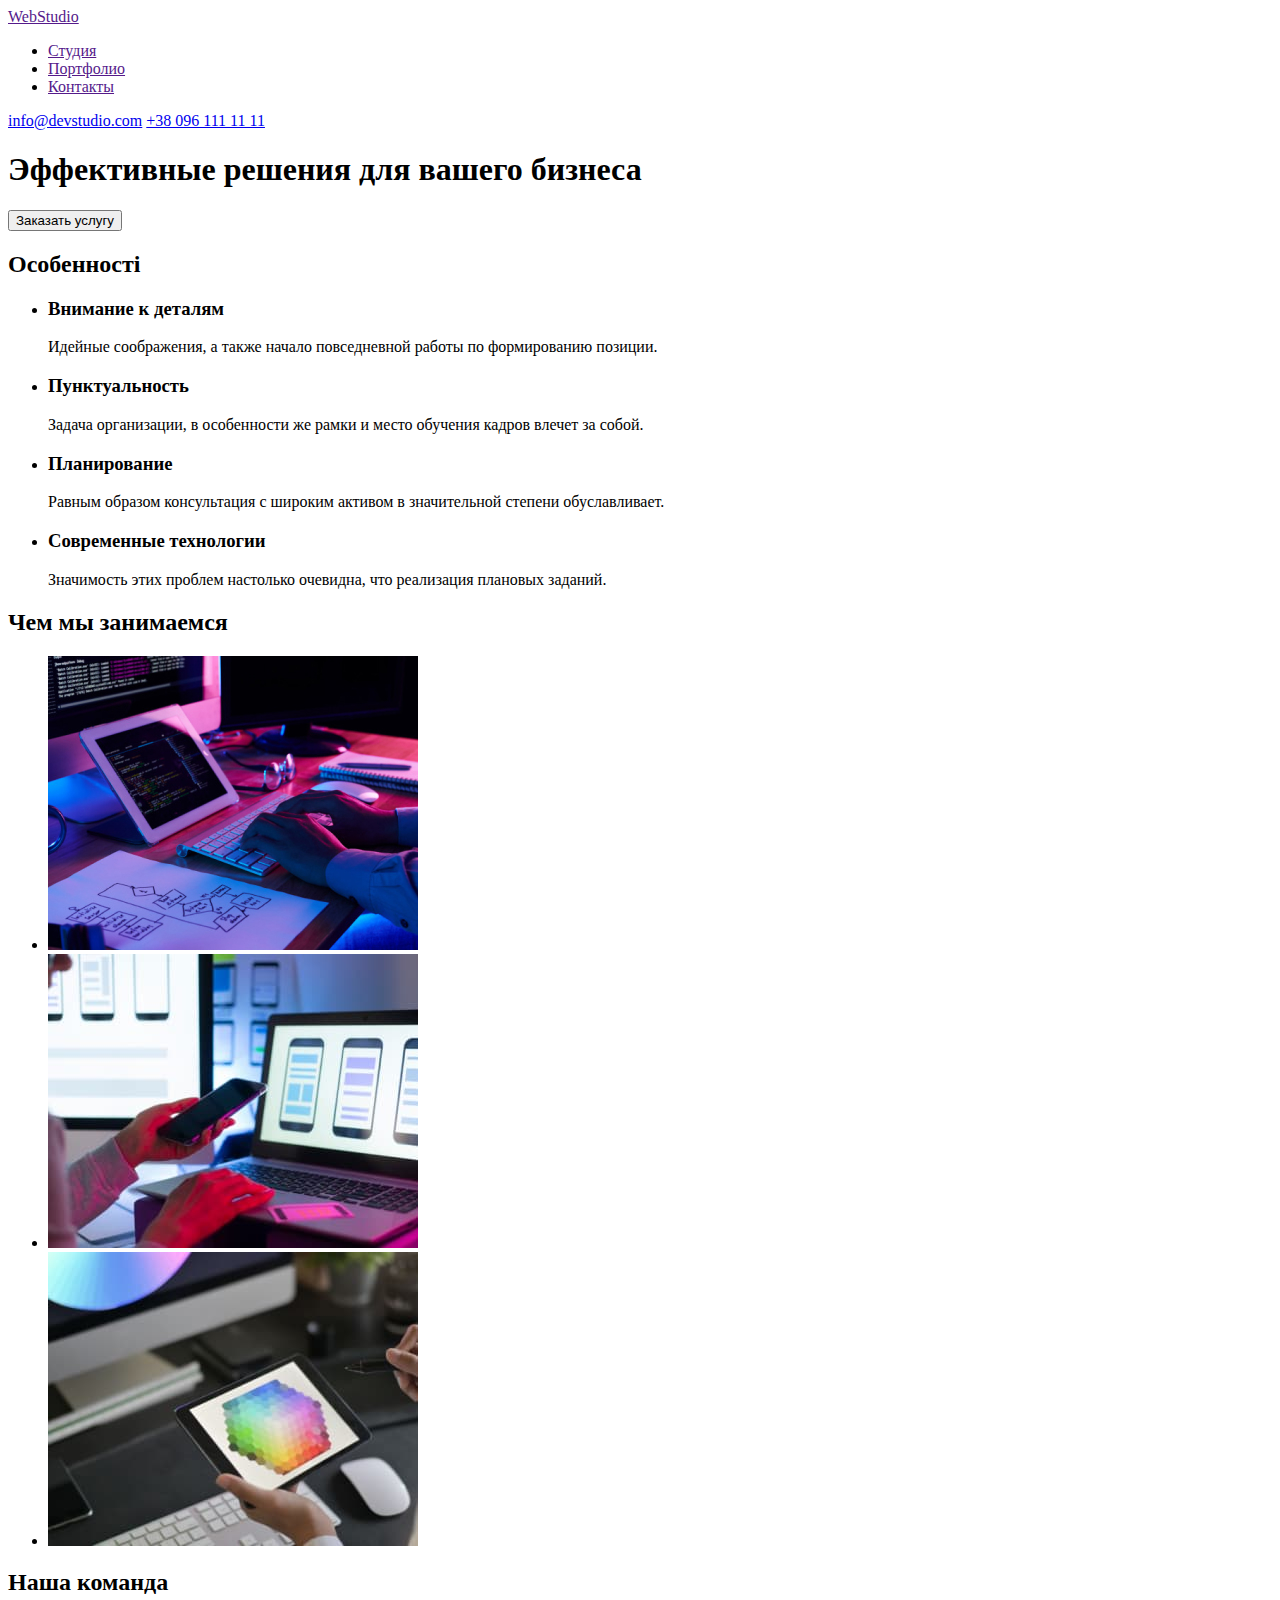
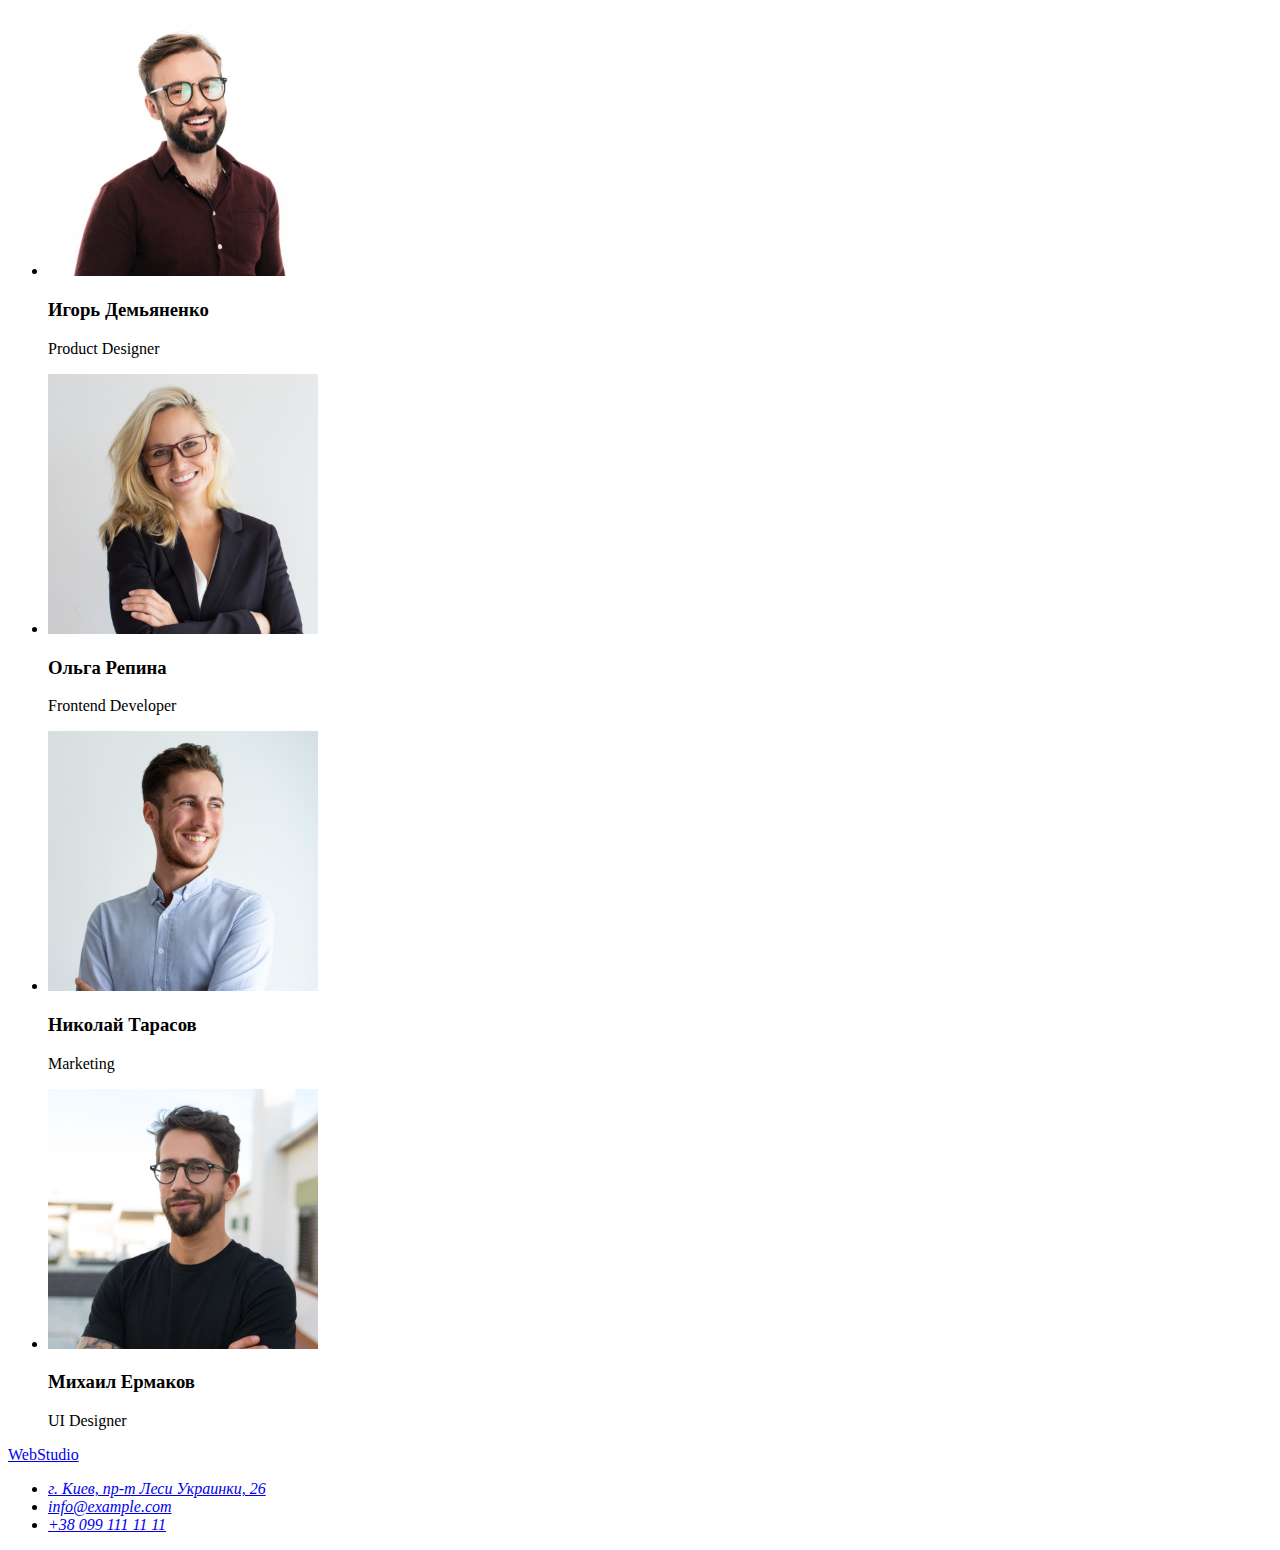
==== index.html @ e9f3e9e2 "add home work 1" ====
<!DOCTYPE html>
<html lang="ru">
<head>
    <meta charset="UTF-8">
    <meta http-equiv="X-UA-Compatible" content="IE=edge">
    <meta name="viewport" content="width=device-width, initial-scale=1.0">
    <title lang="en">WebStudio</title>
</head>
<body>
    <header>
        <a href="" lang="en">WebStudio</a>
        <nav>
            <ul>
                <li><a href="">Студия</a></li>
                <li><a href="">Портфолио</a></li>
                <li><a href="">Контакты</a></li>
            </ul>
        </nav>

        <a href="mailto:info@devstudio.com">info@devstudio.com</a>
        <a href="tel:+380961111111">+38 096 111 11 11</a>
        
        
    </header>
    <main>
        <div>
            <section>
                <h1>Эффективные решения для вашего бизнеса</h1>
                <button type="button">Заказать услугу</button>
            </section>
        </div>
        <section>
            <h2>Особенності</h2>
            <ul>
                <li>
                    <h3>Внимание к деталям</h3>
                    <p>Идейные соображения, а также начало повседневной работы по формированию позиции.</p>
                </li>
                <li>
                    <h3>Пунктуальность</h3>
                    <p>Задача организации, в особенности же рамки и место обучения кадров влечет за собой.</p>
                </li>
                <li>
                    <h3>Планирование</h3>
                    <p>Равным образом консультация с широким активом в значительной степени обуславливает.</p>
                </li>
                <li>
                    <h3>Современные технологии</h3>
                    <p>Значимость этих проблем настолько очевидна, что реализация плановых заданий.</p>
                </li>
            </ul>
        </section>
        <section>
            <h2>Чем мы занимаемся</h2>
            <ul>
                <li>
                    <img src="./images/Розробкасайтів.jpg" alt="людина пише код" width="370">
                </li>
                <li>
                    <img src="./images/розробкадодатків.jpg" alt="людина оформляє екран телефона" width="370">
                </li>
                <li>
                    <img src="./images/дизайн.jpg" alt="людина вибирає колір" width="370">
                </li>
            </ul>
        </section>
        <section>
            <h2>Наша команда</h2>
            <ul>
                <li>
                        <img src="./images/ИгорьДемьяненко.jpg" alt="Игорь Демьяненко" width="270">
                        <h3>Игорь Демьяненко</h3>
                        <p lang="en">Product Designer</p>
                </li>
                <li>
                        <img src="./images/ОльгаРепина.jpg" alt="Ольга Репина" width="270">
                        <h3>Ольга Репина</h3>
                        <p lang="en">Frontend Developer</p>
                </li>
                <li>
                        <img src="./images/НиколайТарасов.jpg" alt="Николай Тарасов" width="270">
                        <h3>Николай Тарасов</h3>
                        <p lang="en">Marketing</p>
                </li>
                <li>
                        <img src="./images/МихаилЕрмаков.jpg" alt="Михаил Ермаков" width="270">
                        <h3>Михаил Ермаков</h3>
                        <p lang="en">UI Designer</p>
                </li>
            </ul>
        </section>
    </main>
    <footer>
        <a href="/" lang="en">WebStudio</a>
        <address>
            <ul>
                <li><a href="https://goo.gl/maps/8SdpcCLqTFzbJ95t7" target="_blank" rel="nonoopener noreferrer">г. Киев, пр-т Леси Украинки, 26</a></li>
                <li><a href="mailto:info@example.com">info@example.com</a></li>
                <li><a href="tel:+380991111111">+38 099 111 11 11</a></li>
            </ul>          
        </address>
    </footer>
</body>
</html>
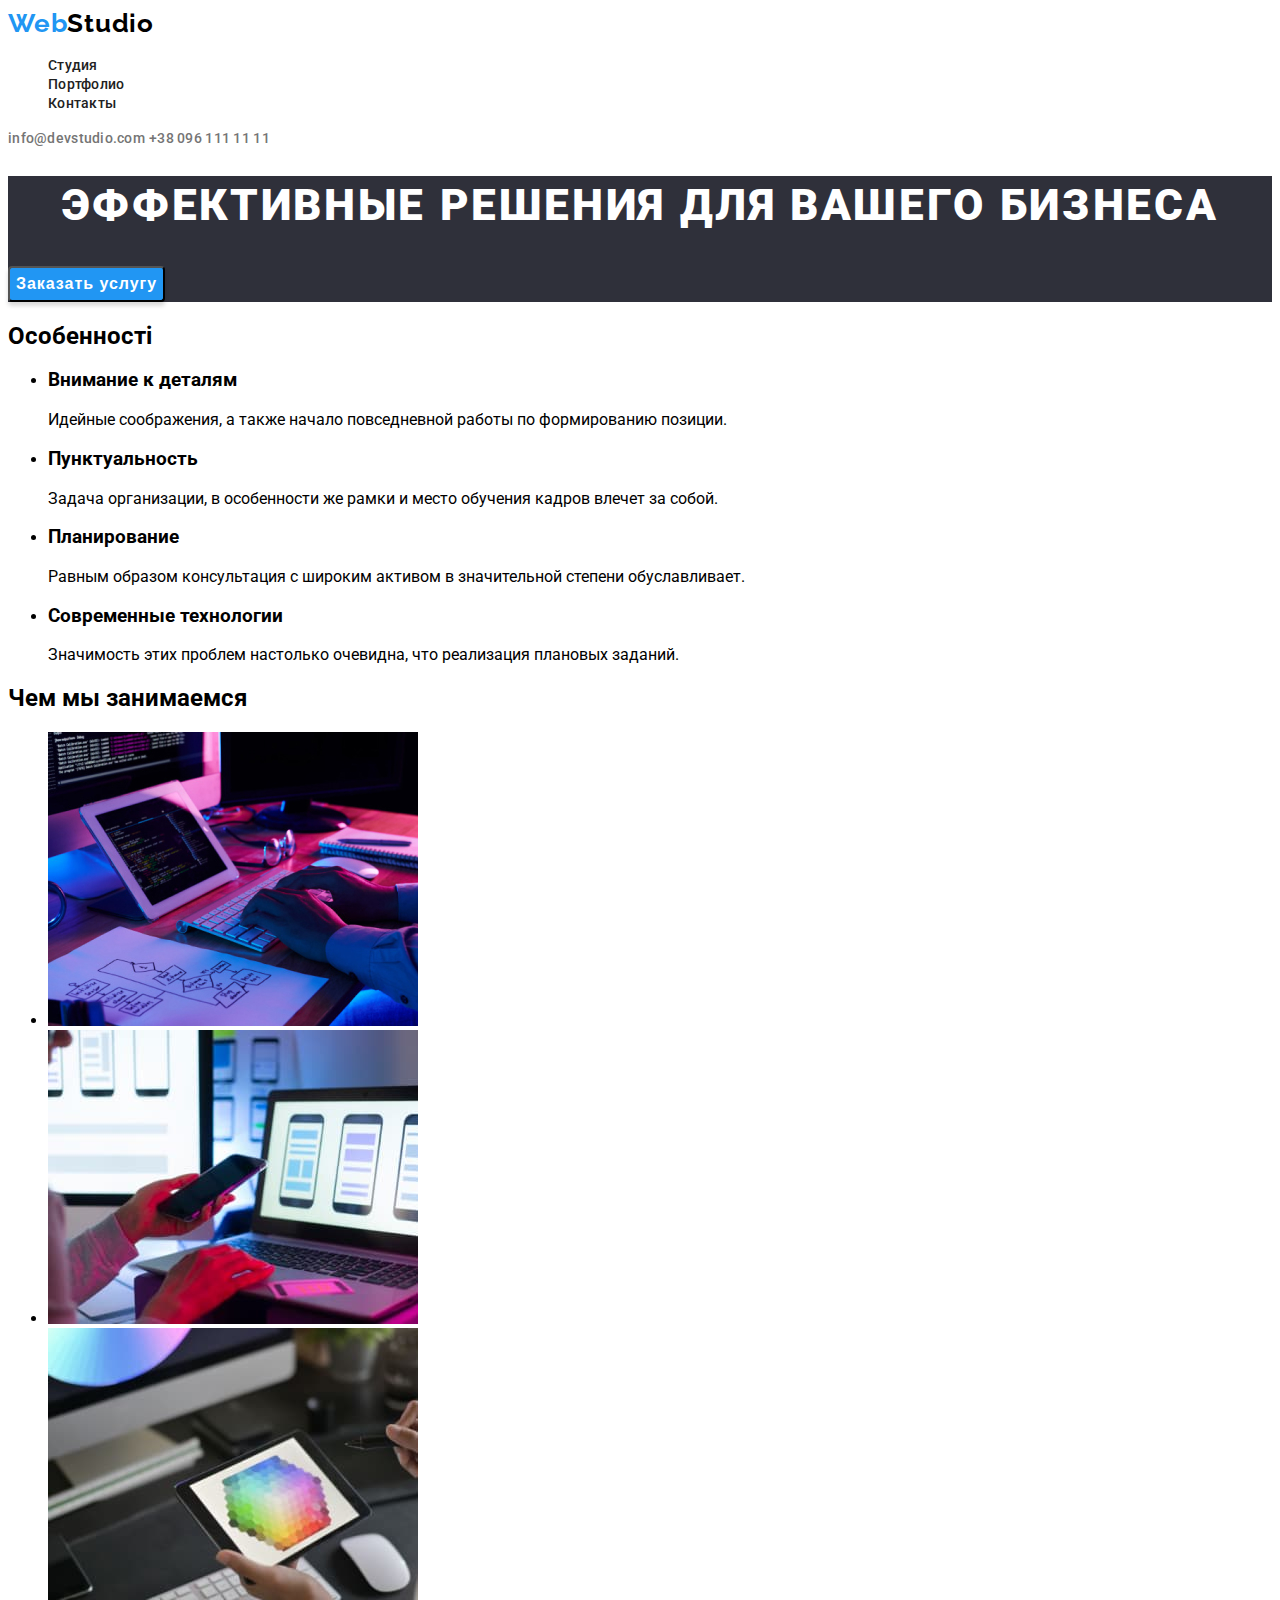
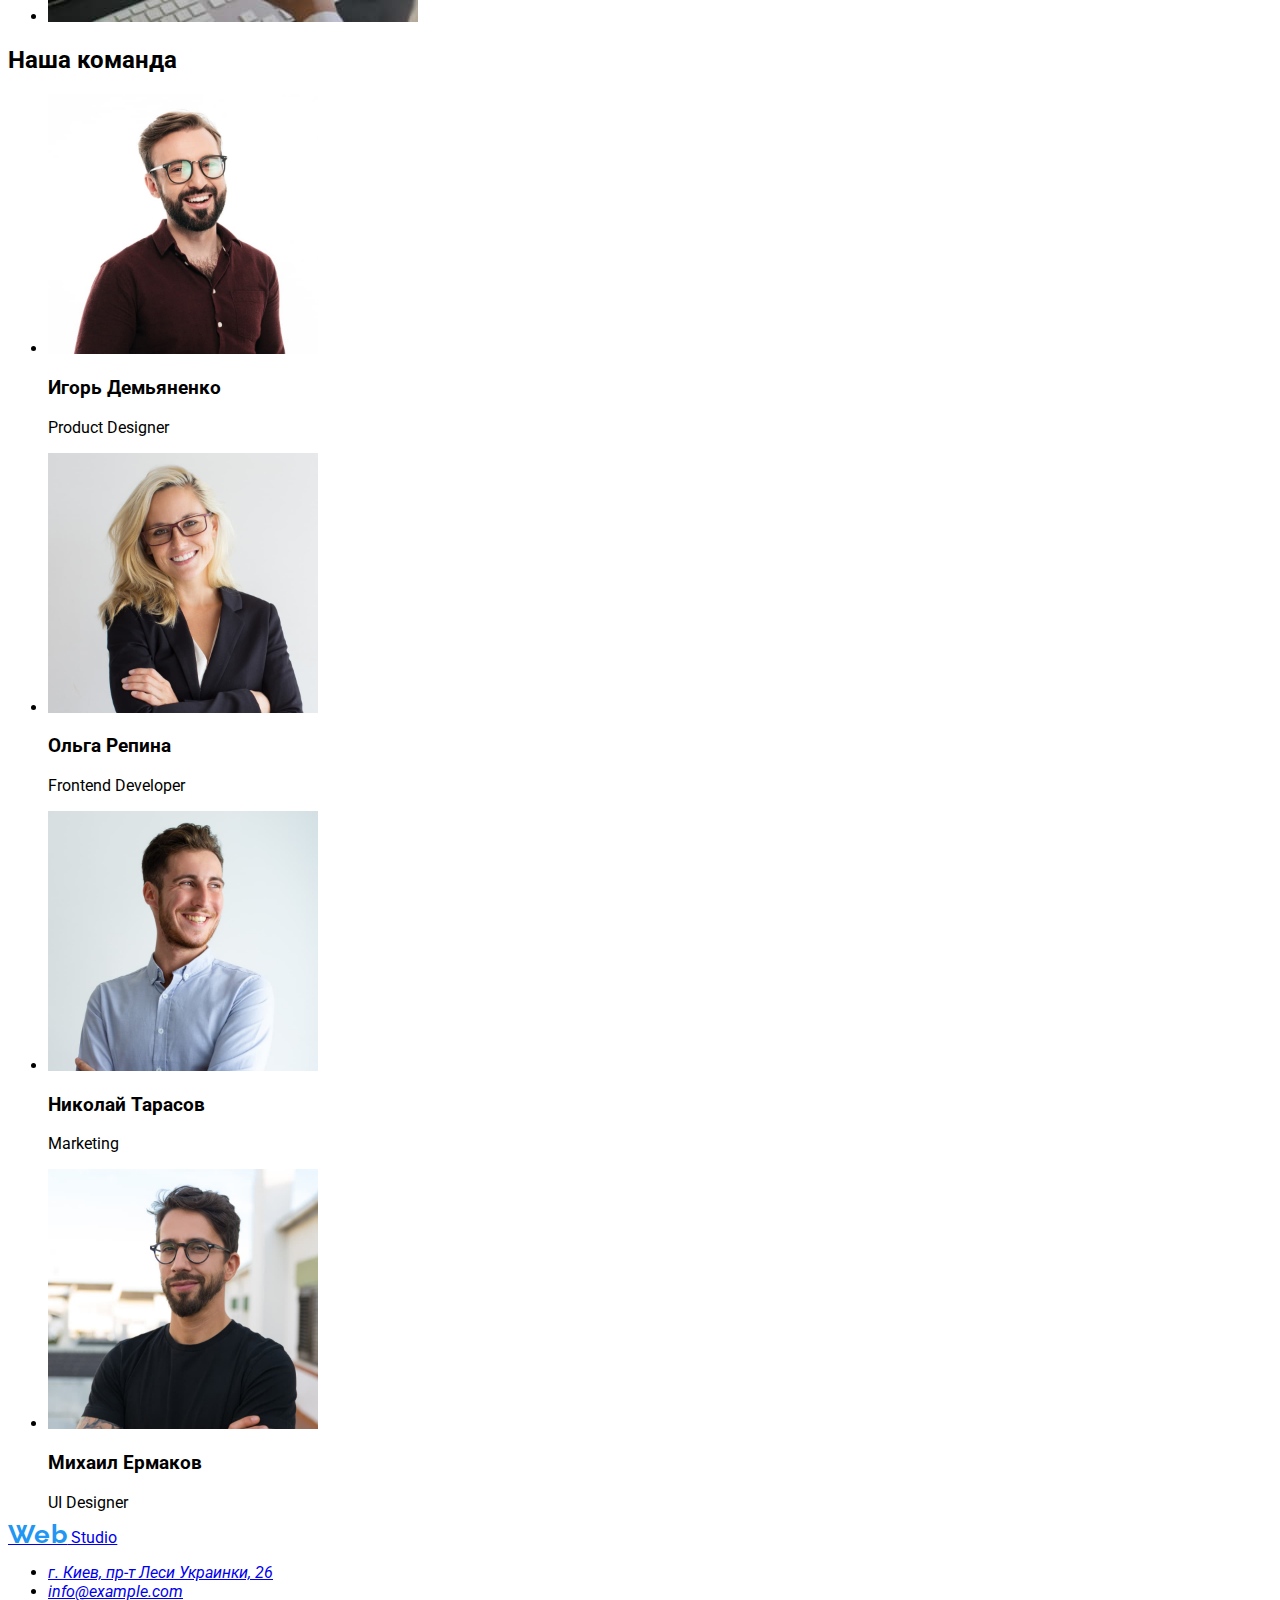
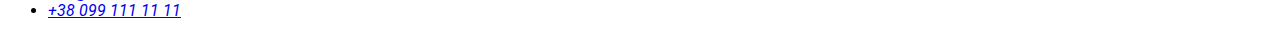
==== commit 31edbebe: "add neme class" ====
--- a/index.html
+++ b/index.html
@@ -5,100 +5,121 @@
     <meta http-equiv="X-UA-Compatible" content="IE=edge">
     <meta name="viewport" content="width=device-width, initial-scale=1.0">
     <title lang="en">WebStudio</title>
+    <link rel="preconnect" href="https://fonts.googleapis.com">
+    <link rel="preconnect" href="https://fonts.gstatic.com" crossorigin>
+    <link href="https://fonts.googleapis.com/css2?family=Raleway:wght@700&family=Roboto:wght@400;500;700;900&display=swap"
+        rel="stylesheet">
+       <link rel="stylesheet" href="./css/styles.css">
 </head>
-<body>
-    <header>
-        <a href="" lang="en">WebStudio</a>
-        <nav>
-            <ul>
-                <li><a href="">Студия</a></li>
-                <li><a href="">Портфолио</a></li>
-                <li><a href="">Контакты</a></li>
+<body >
+    <header class="header">
+        <a class="header-logo link" href="" lang="en" ><span class="logo-akcent">Web</span>Studio</a>
+        <nav class="header-navigaton">
+            <ul class="list header-list">
+                <li class="header-item">
+                    <a href="" class="header-link link">Студия</a>
+                </li>
+                <li class="header-item">
+                    <a href="" class="header-link link">Портфолио</a>
+                </li>
+                <li class="header-item">
+                    <a href="" class="header-link link">Контакты</a>
+                </li>
             </ul>
         </nav>
 
-        <a href="mailto:info@devstudio.com">info@devstudio.com</a>
-        <a href="tel:+380961111111">+38 096 111 11 11</a>
-        
+        <a class="header-mail link" href="mailto:info@devstudio.com" >info@devstudio.com</a>
+        <a class="header-tel link" href="tel:+380961111111" >+38 096 111 11 11</a>
         
     </header>
     <main>
+        <!-- hero -->
         <div>
-            <section>
-                <h1>Эффективные решения для вашего бизнеса</h1>
-                <button type="button">Заказать услугу</button>
+            <section class="hero">
+                <h1 class="hero-title">Эффективные решения для вашего бизнеса</h1>
+                <button type="button" class="hero-button">Заказать услугу</button>
             </section>
         </div>
-        <section>
-            <h2>Особенності</h2>
-            <ul>
-                <li>
-                    <h3>Внимание к деталям</h3>
-                    <p>Идейные соображения, а также начало повседневной работы по формированию позиции.</p>
+        <!-- Особенності -->
+        <section class="features">
+            <h2 class="features-title ">Особенності</h2>
+            <ul class="features-list">
+                <li class="features-item">
+                    <h3 class="features-title">Внимание к деталям</h3>
+                    <p class="features-text">Идейные соображения, а также начало повседневной работы по формированию позиции.</p>
                 </li>
-                <li>
-                    <h3>Пунктуальность</h3>
-                    <p>Задача организации, в особенности же рамки и место обучения кадров влечет за собой.</p>
+                <li class="features-item">
+                    <h3 class="features-title">Пунктуальность</h3>
+                    <p class="features-text">Задача организации, в особенности же рамки и место обучения кадров влечет за собой.</p>
                 </li>
-                <li>
-                    <h3>Планирование</h3>
-                    <p>Равным образом консультация с широким активом в значительной степени обуславливает.</p>
+                <li class="features-item">
+                    <h3 class="features-title">Планирование</h3>
+                    <p class="features-text">Равным образом консультация с широким активом в значительной степени обуславливает.</p>
                 </li>
-                <li>
-                    <h3>Современные технологии</h3>
-                    <p>Значимость этих проблем настолько очевидна, что реализация плановых заданий.</p>
+                <li class="features-item">
+                    <h3 class="features-title">Современные технологии</h3>
+                    <p class="features-text">Значимость этих проблем настолько очевидна, что реализация плановых заданий.</p>
                 </li>
             </ul>
         </section>
-        <section>
-            <h2>Чем мы занимаемся</h2>
-            <ul>
-                <li>
-                    <img src="./images/Розробкасайтів.jpg" alt="людина пише код" width="370">
+        <!-- Чем мы занимаемся -->
+        <section class="about">
+            <h2 class="about-title">Чем мы занимаемся</h2>
+            <ul class="about-list">
+                <li class="about-item">
+                    <img src="./images/site-development.jpg" alt="людина пише код" width="370">
                 </li>
-                <li>
-                    <img src="./images/розробкадодатків.jpg" alt="людина оформляє екран телефона" width="370">
+                <li class="about-item">
+                    <img src="./images/application-development.jpg" alt="людина оформляє екран телефона" width="370">
                 </li>
-                <li>
-                    <img src="./images/дизайн.jpg" alt="людина вибирає колір" width="370">
+                <li class="about-item">
+                    <img src="./images/design.jpg" alt="людина вибирає колір" width="370">
                 </li>
             </ul>
         </section>
-        <section>
-            <h2>Наша команда</h2>
-            <ul>
-                <li>
-                        <img src="./images/ИгорьДемьяненко.jpg" alt="Игорь Демьяненко" width="270">
-                        <h3>Игорь Демьяненко</h3>
-                        <p lang="en">Product Designer</p>
+        <!-- Наша команда -->
+        <section class="team">
+            <h2 class="team-title">Наша команда</h2>
+            <ul class="team-list">
+                <li class="team-item">
+                        <img src="./images/igor-demyanenko.jpg" alt="Игорь Демьяненко" width="270">
+                        <h3 class="team-title-person">Игорь Демьяненко</h3>
+                        <p class="team-text" lang="en">Product Designer</p>
                 </li>
-                <li>
-                        <img src="./images/ОльгаРепина.jpg" alt="Ольга Репина" width="270">
-                        <h3>Ольга Репина</h3>
-                        <p lang="en">Frontend Developer</p>
+                <li class="team-item">
+                        <img src="./images/olga-repyna.jpg" alt="Ольга Репина" width="270">
+                        <h3 class="team-title-person">Ольга Репина</h3>
+                        <p class="team-text" lang="en">Frontend Developer</p>
                 </li>
-                <li>
-                        <img src="./images/НиколайТарасов.jpg" alt="Николай Тарасов" width="270">
-                        <h3>Николай Тарасов</h3>
-                        <p lang="en">Marketing</p>
+                <li class="team-item">
+                        <img src="./images/nikolay-tarasov.jpg" alt="Николай Тарасов" width="270">
+                        <h3 class="team-title-person">Николай Тарасов</h3>
+                        <p class="team-text" lang="en">Marketing</p>
                 </li>
-                <li>
-                        <img src="./images/МихаилЕрмаков.jpg" alt="Михаил Ермаков" width="270">
-                        <h3>Михаил Ермаков</h3>
-                        <p lang="en">UI Designer</p>
+                <li class="team-item">
+                        <img src="./images/mihail-ermakov.jpg" alt="Михаил Ермаков" width="270">
+                        <h3 class="team-title-person">Михаил Ермаков</h3>
+                        <p class="team-text" lang="en">UI Designer</p>
                 </li>
             </ul>
         </section>
     </main>
-    <footer>
-        <a href="/" lang="en">WebStudio</a>
-        <address>
-            <ul>
-                <li><a href="https://goo.gl/maps/8SdpcCLqTFzbJ95t7" target="_blank" rel="nonoopener noreferrer">г. Киев, пр-т Леси Украинки, 26</a></li>
-                <li><a href="mailto:info@example.com">info@example.com</a></li>
-                <li><a href="tel:+380991111111">+38 099 111 11 11</a></li>
+
+
+    <footer class="footer">
+        <a class="footer-logo" href="/" lang="en"> <span class="logo-akcent">Web</span> Studio</a>
+        <address class="footer-address" >
+            <ul class="footer-list">
+                <li class="footer-item">
+                    <a class="footer-link-home"  href="https://goo.gl/maps/8SdpcCLqTFzbJ95t7" target="_blank" rel="nonoopener noreferrer">г. Киев, пр-т Леси Украинки, 26</a></li>
+                <li class="footer-item">
+                    <a class="footer-mail" href="mailto:info@example.com">info@example.com</a></li>
+                <li class="footer-item">
+                    <a class="footer-tel" href="tel:+380991111111">+38 099 111 11 11</a></li>
             </ul>          
         </address>
     </footer>
+
+    
 </body>
 </html>--- a/css/styles.css
+++ b/css/styles.css
@@ -0,0 +1,104 @@
+/* скритий заголовок */
+
+:root {
+  --main-title-color: #212121;
+  --second-title-color: #ffffff;
+  --main-text-color: #757575;
+  --second-text-color: rgba(255, 255, 255, 0.6);
+  --third-text-color: #ffffff;
+  --first-button-color: #ffffff;
+  --second-button-color: #212121;
+  --header-first-text-color: #212121;
+  --header-second-text-color: #757575;
+  --accent-color: #2196f3;
+  --second-header-logo-color: #000000;
+  --second-footer-logo-color: #ffffff;
+  --hero-background-color: #2f303a;
+  --footer-background-color: #2f303a;
+}
+
+.list {
+  list-style: none;
+}
+.link {
+  text-decoration: none;
+}
+body {
+  font-family: 'roboto', sans-serif;
+}
+
+/* -------------HEADER--------------------------------------------- */
+.header-logo {
+  font-family: Raleway;
+  font-style: normal;
+  font-weight: 700;
+  font-size: 26px;
+  line-height: 1.19;
+  letter-spacing: 0.03em;
+  color: var(--second-header-logo-color);
+}
+.logo-akcent {
+  font-family: Raleway;
+  font-style: normal;
+  font-weight: 700;
+  font-size: 26px;
+  line-height: 1.19px;
+  letter-spacing: 0.03em;
+  color: var(--accent-color);
+}
+.header-link {
+  font-weight: 500;
+  font-size: 14px;
+  line-height: 1.14;
+  letter-spacing: 0.02em;
+  color: var(--header-first-text-color);
+}
+.header-link:hover,
+.header-link:focus {
+  color: var(--accent-color);
+}
+.header-mail,
+.header-tel {
+  font-weight: 500;
+  font-size: 14px;
+  line-height: 1.14;
+  letter-spacing: 0.02em;
+  color: var(--header-second-text-color);
+}
+.header-mail:hover,
+.header-tel:hover,
+.header-mail:focus,
+.header-tel:focus {
+  color: var(--accent-color);
+}
+
+/* -------------MAIN--------------------------------------------- */
+/* -------------HERO--------------------------------------------- */
+.hero {
+  background-color: var(--hero-background-color);
+}
+.hero-title {
+  font-weight: 900;
+  font-size: 44px;
+  line-height: 1.36;
+  text-align: center;
+  letter-spacing: 0.06em;
+  text-transform: uppercase;
+  color: var(--second-title-color);
+}
+.hero-button {
+  font-weight: 700;
+  font-size: 16px;
+  line-height: 1.87;
+  display: flex;
+  align-items: center;
+  text-align: center;
+  letter-spacing: 0.06em;
+  color: var(--first-button-color);
+
+  background: #2196f3;
+  box-shadow: 0px 4px 4px rgba(0, 0, 0, 0.15);
+  border-radius: 4px;
+}
+
+/* -------------features--------------------------------------------- */
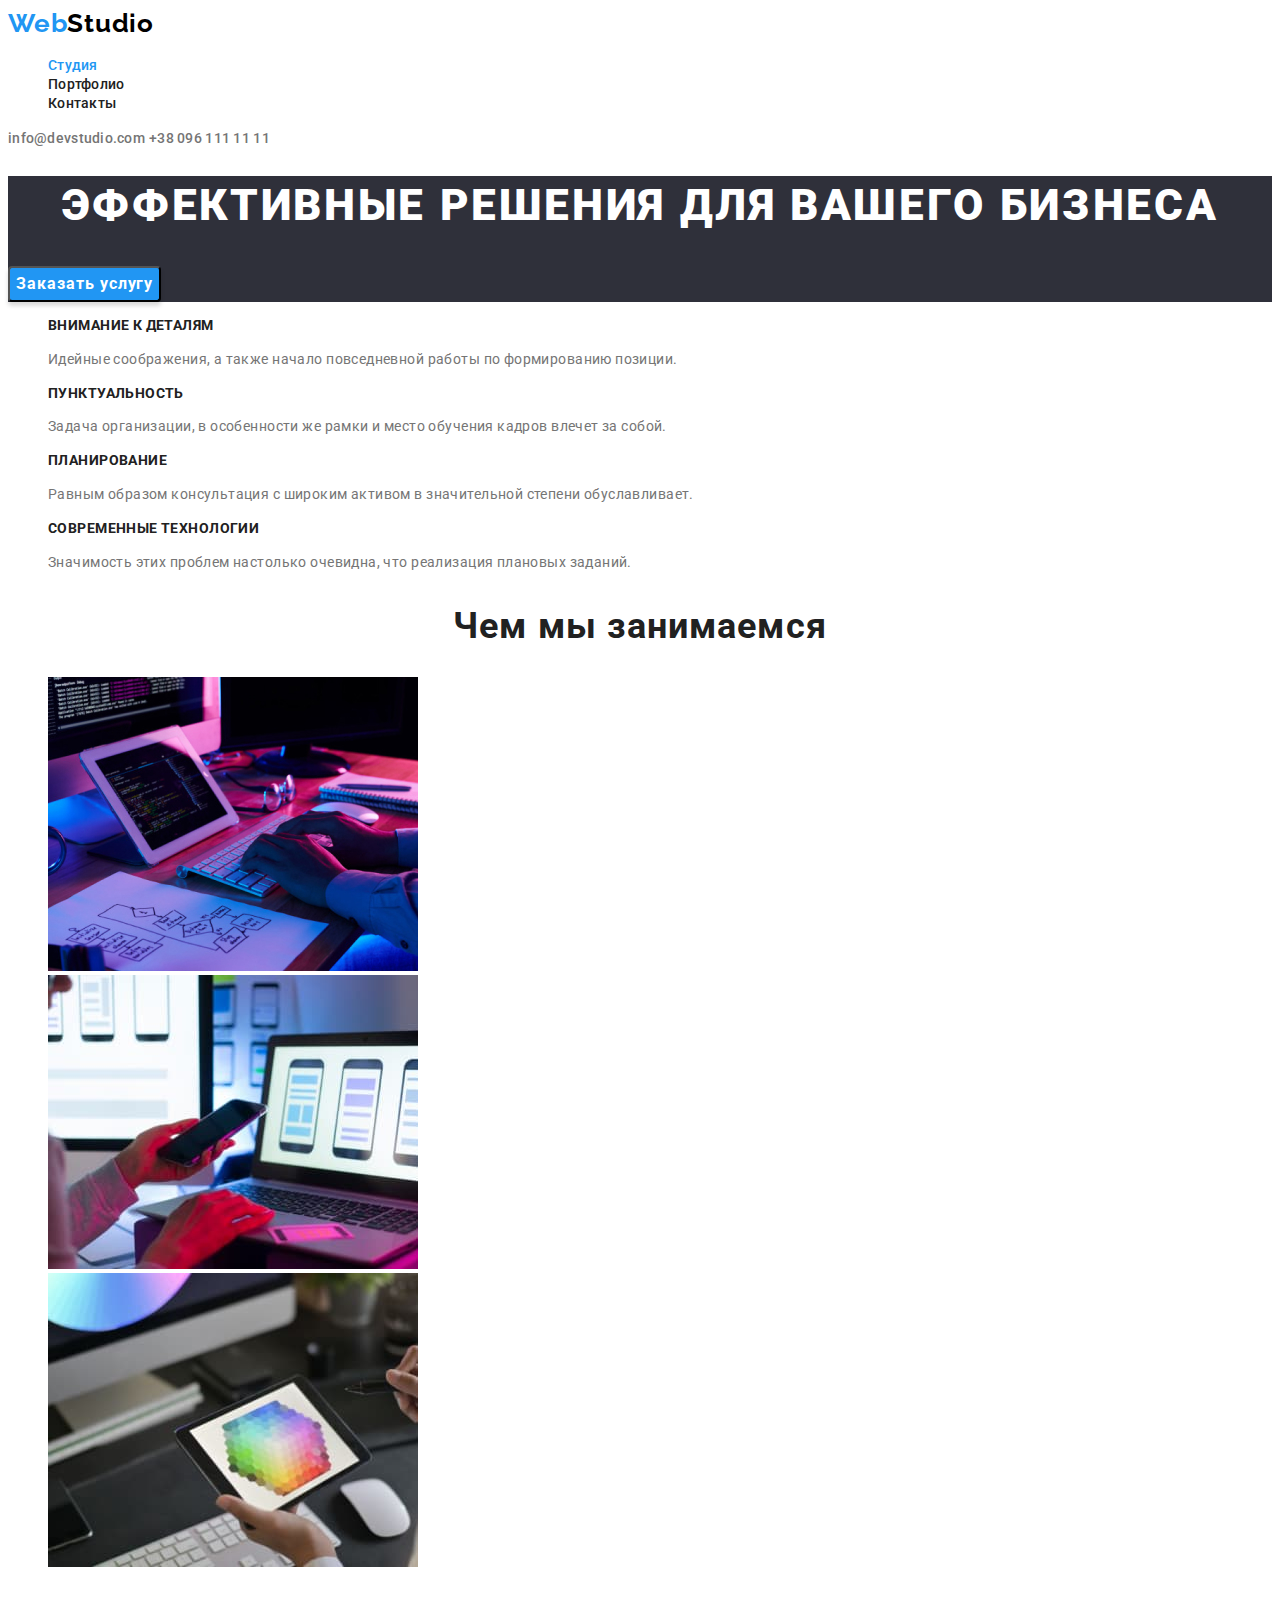
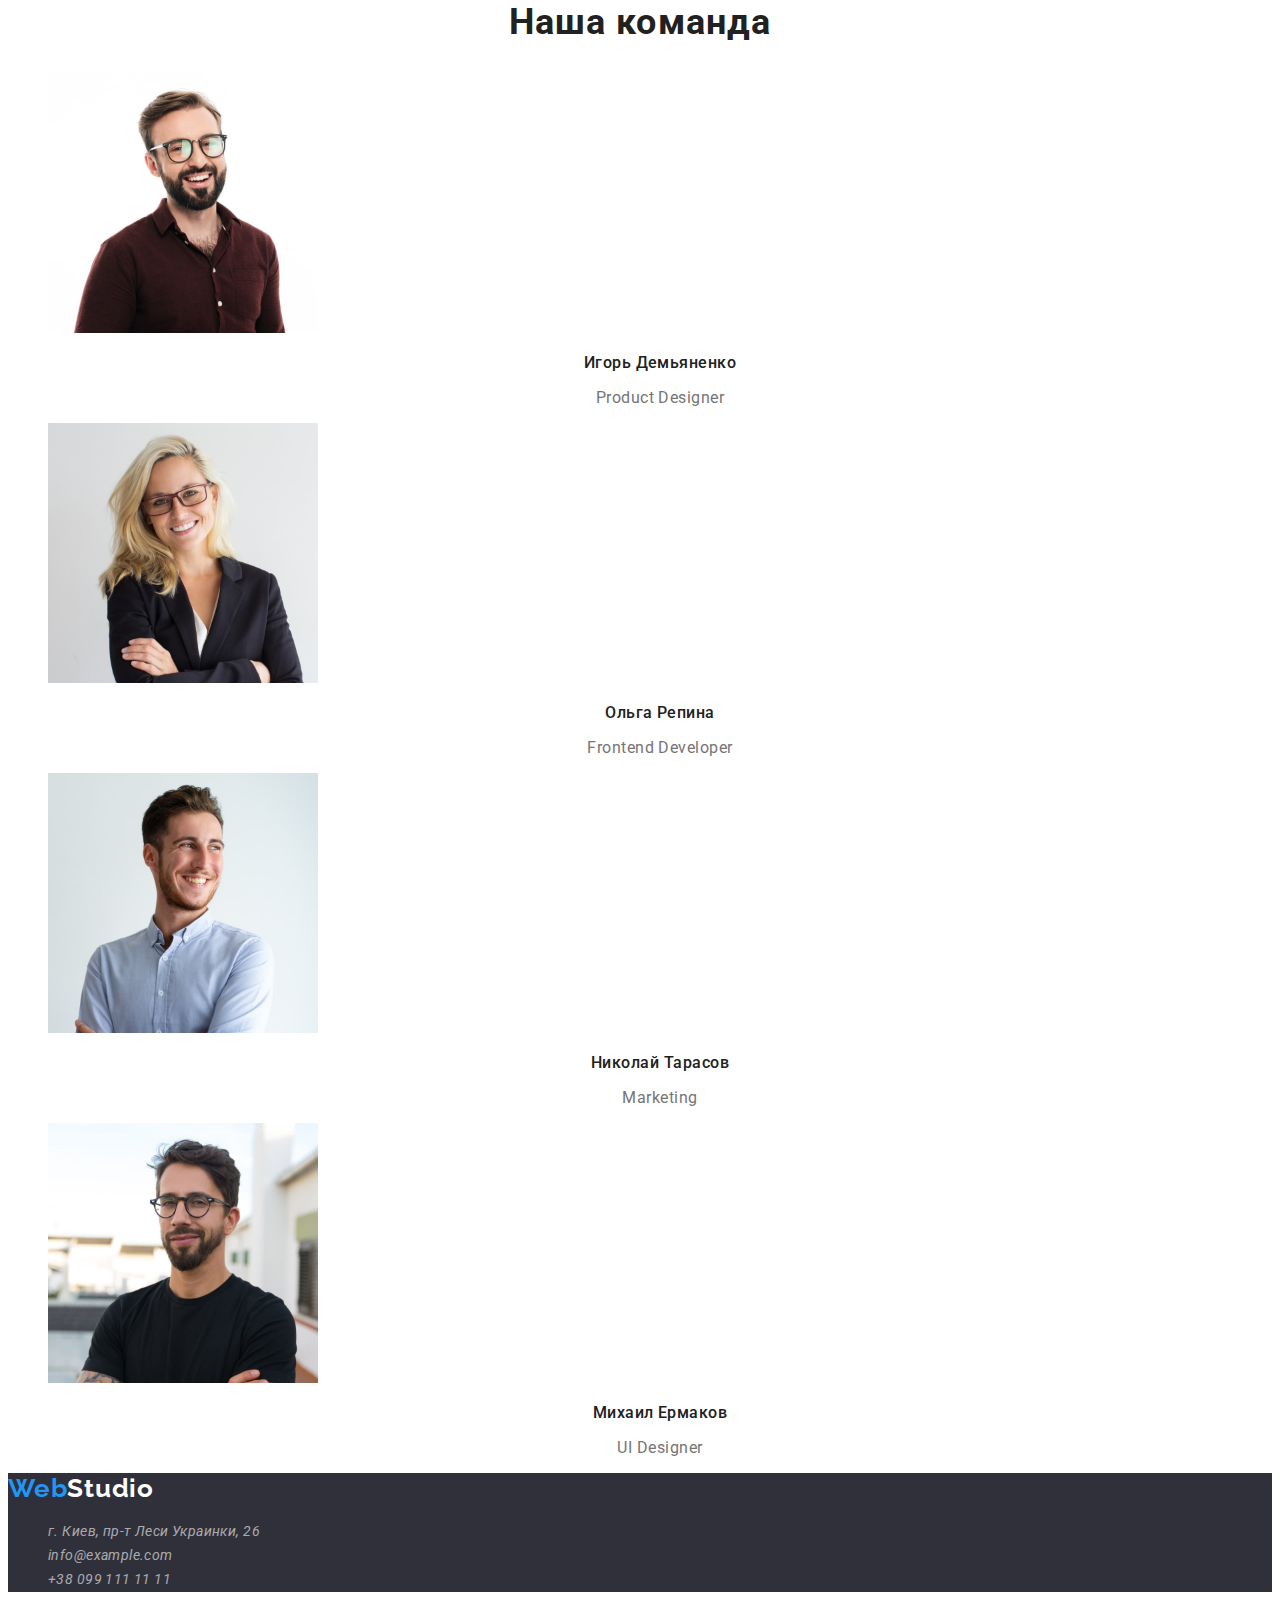
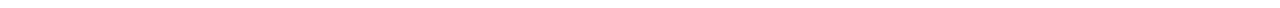
==== commit d0441970: "add html portfolio" ====
--- a/index.html
+++ b/index.html
@@ -13,14 +13,14 @@
 </head>
 <body >
     <header class="header">
-        <a class="header-logo link" href="" lang="en" ><span class="logo-akcent">Web</span>Studio</a>
+        <a class="header-logo link" href="./index.html" lang="en" ><span class="logo-akcent">Web</span>Studio</a>
         <nav class="header-navigaton">
             <ul class="list header-list">
                 <li class="header-item">
-                    <a href="" class="header-link link">Студия</a>
+                    <a href="" class="header-link now link">Студия</a>
                 </li>
                 <li class="header-item">
-                    <a href="" class="header-link link">Портфолио</a>
+                    <a href="./portfolio.html" class="header-link link">Портфолио</a>
                 </li>
                 <li class="header-item">
                     <a href="" class="header-link link">Контакты</a>
@@ -42,22 +42,24 @@
         </div>
         <!-- Особенності -->
         <section class="features">
-            <h2 class="features-title ">Особенності</h2>
-            <ul class="features-list">
+             <!-- .visually-hidden -->
+            <h2 class="visually-hidden">Особенності</h2>
+            
+            <ul class="features-list list">
                 <li class="features-item">
-                    <h3 class="features-title">Внимание к деталям</h3>
+                    <h3 class="features-item-title">Внимание к деталям</h3>
                     <p class="features-text">Идейные соображения, а также начало повседневной работы по формированию позиции.</p>
                 </li>
                 <li class="features-item">
-                    <h3 class="features-title">Пунктуальность</h3>
+                    <h3 class="features-item-title">Пунктуальность</h3>
                     <p class="features-text">Задача организации, в особенности же рамки и место обучения кадров влечет за собой.</p>
                 </li>
                 <li class="features-item">
-                    <h3 class="features-title">Планирование</h3>
+                    <h3 class="features-item-title">Планирование</h3>
                     <p class="features-text">Равным образом консультация с широким активом в значительной степени обуславливает.</p>
                 </li>
                 <li class="features-item">
-                    <h3 class="features-title">Современные технологии</h3>
+                    <h3 class="features-item-title">Современные технологии</h3>
                     <p class="features-text">Значимость этих проблем настолько очевидна, что реализация плановых заданий.</p>
                 </li>
             </ul>
@@ -65,7 +67,7 @@
         <!-- Чем мы занимаемся -->
         <section class="about">
             <h2 class="about-title">Чем мы занимаемся</h2>
-            <ul class="about-list">
+            <ul class="about-list list">
                 <li class="about-item">
                     <img src="./images/site-development.jpg" alt="людина пише код" width="370">
                 </li>
@@ -80,25 +82,25 @@
         <!-- Наша команда -->
         <section class="team">
             <h2 class="team-title">Наша команда</h2>
-            <ul class="team-list">
+            <ul class="team-list list">
                 <li class="team-item">
                         <img src="./images/igor-demyanenko.jpg" alt="Игорь Демьяненко" width="270">
-                        <h3 class="team-title-person">Игорь Демьяненко</h3>
+                        <h3 class="team-item-title">Игорь Демьяненко</h3>
                         <p class="team-text" lang="en">Product Designer</p>
                 </li>
                 <li class="team-item">
                         <img src="./images/olga-repyna.jpg" alt="Ольга Репина" width="270">
-                        <h3 class="team-title-person">Ольга Репина</h3>
+                        <h3 class="team-item-title">Ольга Репина</h3>
                         <p class="team-text" lang="en">Frontend Developer</p>
                 </li>
                 <li class="team-item">
                         <img src="./images/nikolay-tarasov.jpg" alt="Николай Тарасов" width="270">
-                        <h3 class="team-title-person">Николай Тарасов</h3>
+                        <h3 class="team-item-title">Николай Тарасов</h3>
                         <p class="team-text" lang="en">Marketing</p>
                 </li>
                 <li class="team-item">
                         <img src="./images/mihail-ermakov.jpg" alt="Михаил Ермаков" width="270">
-                        <h3 class="team-title-person">Михаил Ермаков</h3>
+                        <h3 class="team-item-title">Михаил Ермаков</h3>
                         <p class="team-text" lang="en">UI Designer</p>
                 </li>
             </ul>
@@ -107,15 +109,15 @@
 
 
     <footer class="footer">
-        <a class="footer-logo" href="/" lang="en"> <span class="logo-akcent">Web</span> Studio</a>
+        <a class="footer-logo link" href="/" lang="en"><span class="logo-akcent">Web</span>Studio</a>
         <address class="footer-address" >
-            <ul class="footer-list">
+            <ul class="footer-list list">
                 <li class="footer-item">
-                    <a class="footer-link-home"  href="https://goo.gl/maps/8SdpcCLqTFzbJ95t7" target="_blank" rel="nonoopener noreferrer">г. Киев, пр-т Леси Украинки, 26</a></li>
+                    <a class="footer-link-address footer-link-home link"  href="https://goo.gl/maps/8SdpcCLqTFzbJ95t7" target="_blank" rel="nonoopener noreferrer">г. Киев, пр-т Леси Украинки, 26</a></li>
                 <li class="footer-item">
-                    <a class="footer-mail" href="mailto:info@example.com">info@example.com</a></li>
+                    <a class="footer-link-address footer-mail link" href="mailto:info@example.com">info@example.com</a></li>
                 <li class="footer-item">
-                    <a class="footer-tel" href="tel:+380991111111">+38 099 111 11 11</a></li>
+                    <a class="footer-link-address footer-tel link" href="tel:+380991111111">+38 099 111 11 11</a></li>
             </ul>          
         </address>
     </footer>
--- a/css/styles.css
+++ b/css/styles.css
@@ -27,6 +27,7 @@
   font-family: 'roboto', sans-serif;
 }
 
+
 /* -------------HEADER--------------------------------------------- */
 .header-logo {
   font-family: Raleway;
@@ -55,6 +56,9 @@
 }
 .header-link:hover,
 .header-link:focus {
+  color: var(--accent-color);
+}
+.header-link.now{
   color: var(--accent-color);
 }
 .header-mail,
@@ -87,6 +91,7 @@
   color: var(--second-title-color);
 }
 .hero-button {
+  font-family: inherit;
   font-weight: 700;
   font-size: 16px;
   line-height: 1.87;
@@ -102,3 +107,92 @@
 }
 
 /* -------------features--------------------------------------------- */
+/* .visually-hidden */
+.visually-hidden {
+  position: absolute;
+  width: 1px;
+  height: 1px;
+  margin: -1px;
+  border: 0;
+  padding: 0;
+
+  white-space: nowrap;
+  clip-path: inset(100%);
+  clip: rect(0 0 0 0);
+  overflow: hidden;
+}
+.features-item-title {
+  font-weight: 700;
+  font-size: 14px;
+  line-height: 1.14;
+  letter-spacing: 0.03em;
+  text-transform: uppercase;
+  color: var(--main-title-color);
+}
+.features-text {
+  font-weight: 400;
+  font-size: 14px;
+  line-height: 1.71;
+  letter-spacing: 0.03em;
+  color: var(--main-text-color);
+}
+
+/* -------------about--------------------------------------------- */
+.about-title {
+  font-weight: 700;
+  font-size: 36px;
+  line-height: 1.17;
+  text-align: center;
+  letter-spacing: 0.03em;
+  color: var(--main-title-color);
+}
+
+/* -------------team--------------------------------------------- */
+.team-title {
+  font-weight: 700;
+  font-size: 36px;
+  line-height: 1.17;
+  text-align: center;
+  letter-spacing: 0.03em;
+  color: var(--main-title-color);
+}
+.team-item-title {
+  font-weight: 500;
+  font-size: 16px;
+  line-height: 1.19;
+  text-align: center;
+  letter-spacing: 0.03em;
+  color: var(--main-title-color);
+}
+.team-text {
+  font-weight: 400;
+  font-size: 16px;
+  line-height: 1.19;
+  text-align: center;
+  letter-spacing: 0.03em;
+  color: var(--main-text-color);
+}
+
+/* -------------footer--------------------------------------------- */
+.footer {
+  background-color: var(--footer-background-color);
+}
+.footer-logo {
+  font-family: Raleway;
+  font-style: normal;
+  font-weight: 700;
+  font-size: 26px;
+  line-height: 1.19;
+  letter-spacing: 0.03em;
+  color: var(--second-footer-logo-color);
+}
+.footer-link-address:hover,
+.footer-link-address:focus {
+  color: var(--third-text-color);
+}
+.footer-link-address{
+   font-weight: 400;
+  font-size: 14px;
+  line-height: 1.71;
+  letter-spacing: 0.03em;
+  color: var(--second-text-color);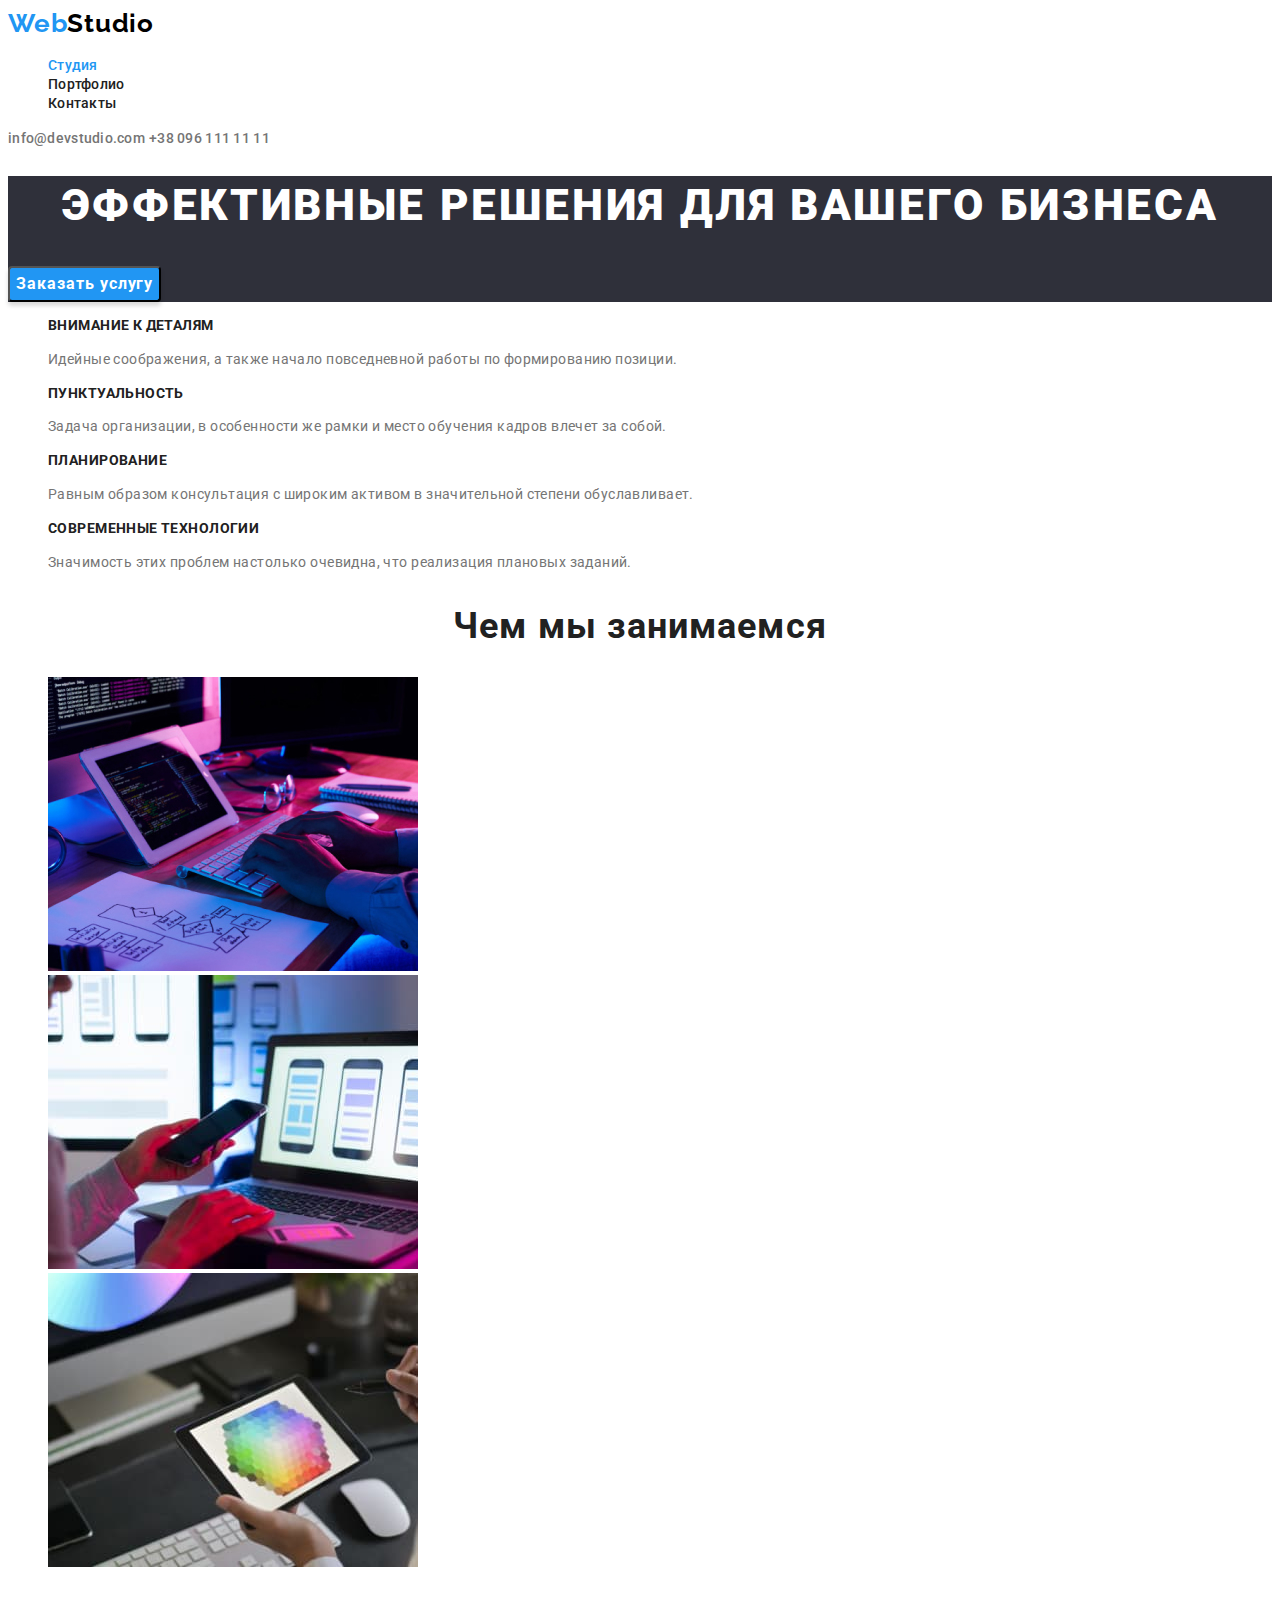
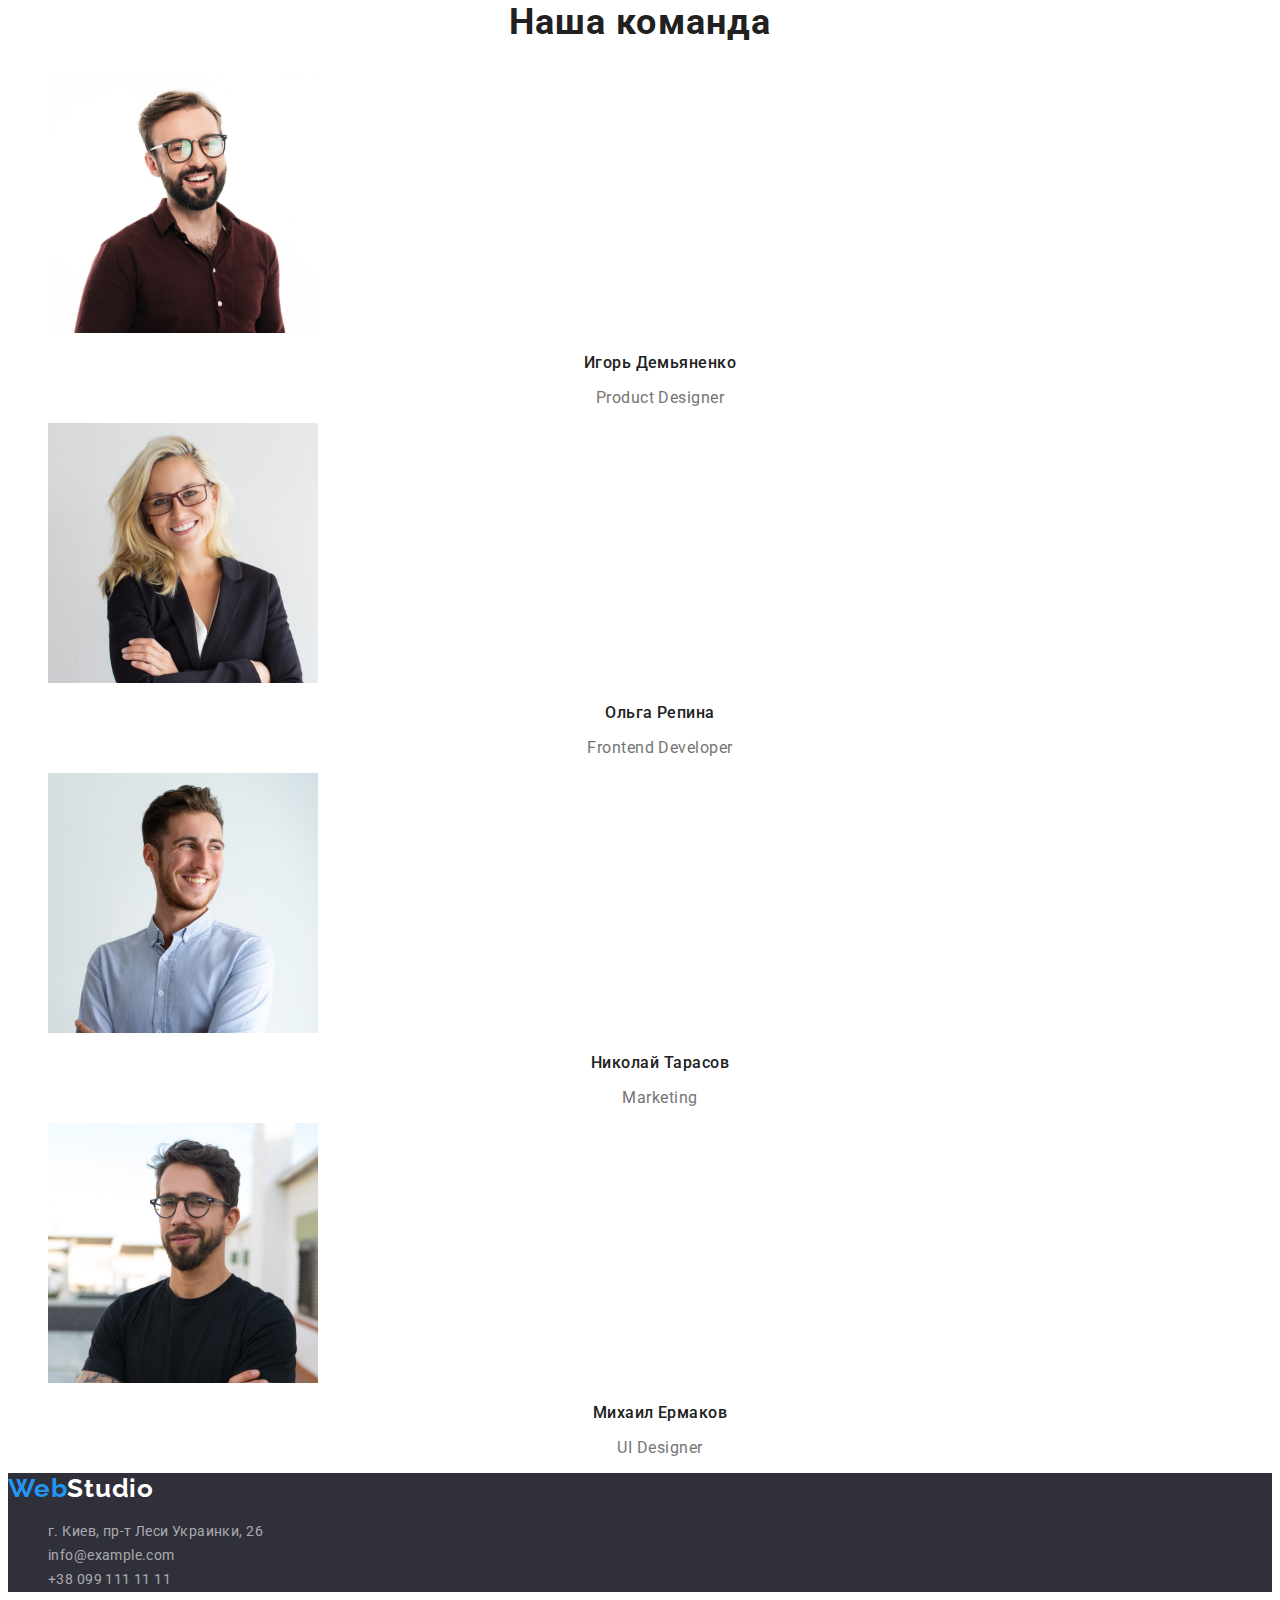
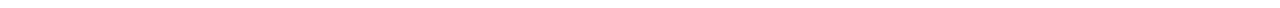
==== commit ac355eb4: "finished" ====
--- a/index.html
+++ b/index.html
@@ -13,11 +13,11 @@
 </head>
 <body >
     <header class="header">
-        <a class="header-logo link" href="./index.html" lang="en" ><span class="logo-akcent">Web</span>Studio</a>
+        <a class="header-logo link" href="" lang="en" ><span class="logo-akcent">Web</span>Studio</a>
         <nav class="header-navigaton">
             <ul class="list header-list">
                 <li class="header-item">
-                    <a href="" class="header-link now link">Студия</a>
+                    <a href="" class="header-link current link">Студия</a>
                 </li>
                 <li class="header-item">
                     <a href="./portfolio.html" class="header-link link">Портфолио</a>
@@ -113,11 +113,11 @@
         <address class="footer-address" >
             <ul class="footer-list list">
                 <li class="footer-item">
-                    <a class="footer-link-address footer-link-home link"  href="https://goo.gl/maps/8SdpcCLqTFzbJ95t7" target="_blank" rel="nonoopener noreferrer">г. Киев, пр-т Леси Украинки, 26</a></li>
+                    <a class="footer-link-address link"  href="https://goo.gl/maps/8SdpcCLqTFzbJ95t7" target="_blank" rel="nonoopener noreferrer">г. Киев, пр-т Леси Украинки, 26</a></li>
                 <li class="footer-item">
-                    <a class="footer-link-address footer-mail link" href="mailto:info@example.com">info@example.com</a></li>
+                    <a class="footer-link-address link" href="mailto:info@example.com">info@example.com</a></li>
                 <li class="footer-item">
-                    <a class="footer-link-address footer-tel link" href="tel:+380991111111">+38 099 111 11 11</a></li>
+                    <a class="footer-link-address link" href="tel:+380991111111">+38 099 111 11 11</a></li>
             </ul>          
         </address>
     </footer>
--- a/css/styles.css
+++ b/css/styles.css
@@ -27,7 +27,6 @@
   font-family: 'roboto', sans-serif;
 }
 
-
 /* -------------HEADER--------------------------------------------- */
 .header-logo {
   font-family: Raleway;
@@ -58,7 +57,7 @@
 .header-link:focus {
   color: var(--accent-color);
 }
-.header-link.now{
+.header-link.current {
   color: var(--accent-color);
 }
 .header-mail,
@@ -76,7 +75,7 @@
   color: var(--accent-color);
 }
 
-/* -------------MAIN--------------------------------------------- */
+/* -------------STUDIO--------------------------------------------- */
 /* -------------HERO--------------------------------------------- */
 .hero {
   background-color: var(--hero-background-color);
@@ -100,6 +99,7 @@
   text-align: center;
   letter-spacing: 0.06em;
   color: var(--first-button-color);
+  cursor: pointer;
 
   background: #2196f3;
   box-shadow: 0px 4px 4px rgba(0, 0, 0, 0.15);
@@ -130,7 +130,6 @@
   color: var(--main-title-color);
 }
 .features-text {
-  font-weight: 400;
   font-size: 14px;
   line-height: 1.71;
   letter-spacing: 0.03em;
@@ -165,7 +164,6 @@
   color: var(--main-title-color);
 }
 .team-text {
-  font-weight: 400;
   font-size: 16px;
   line-height: 1.19;
   text-align: center;
@@ -190,9 +188,43 @@
 .footer-link-address:focus {
   color: var(--third-text-color);
 }
-.footer-link-address{
-   font-weight: 400;
+.footer-link-address {
+  font-style: normal;
+  font-weight: 400;
   font-size: 14px;
   line-height: 1.71;
   letter-spacing: 0.03em;
-  color: var(--second-text-color);+  color: var(--second-text-color);
+}
+/* -------------projects--------------------------------------------- */
+.filtr-projects-button {
+  font-family: inherit;
+  font-weight: 500;
+  font-size: 16px;
+  line-height: 1.62;
+  text-align: center;
+  letter-spacing: 0.03em;
+  color: var(--second-button-color);
+  cursor: pointer;
+
+  background: #f5f4fa;
+  border-radius: 4px;
+}
+.filtr-projects-button:hover,
+.filtr-projects-button:focus {
+  color: var(--first-button-color);
+  background: var(--accent-color);
+}
+.projects-title {
+  font-weight: 700;
+  font-size: 18px;
+  line-height: 2;
+  letter-spacing: 0.06em;
+  color: var(--main-title-color);
+}
+.projects-text {
+  font-size: 16px;
+  line-height: 1.9;
+  letter-spacing: 0.03em;
+  color: var(--main-text-color);
+}
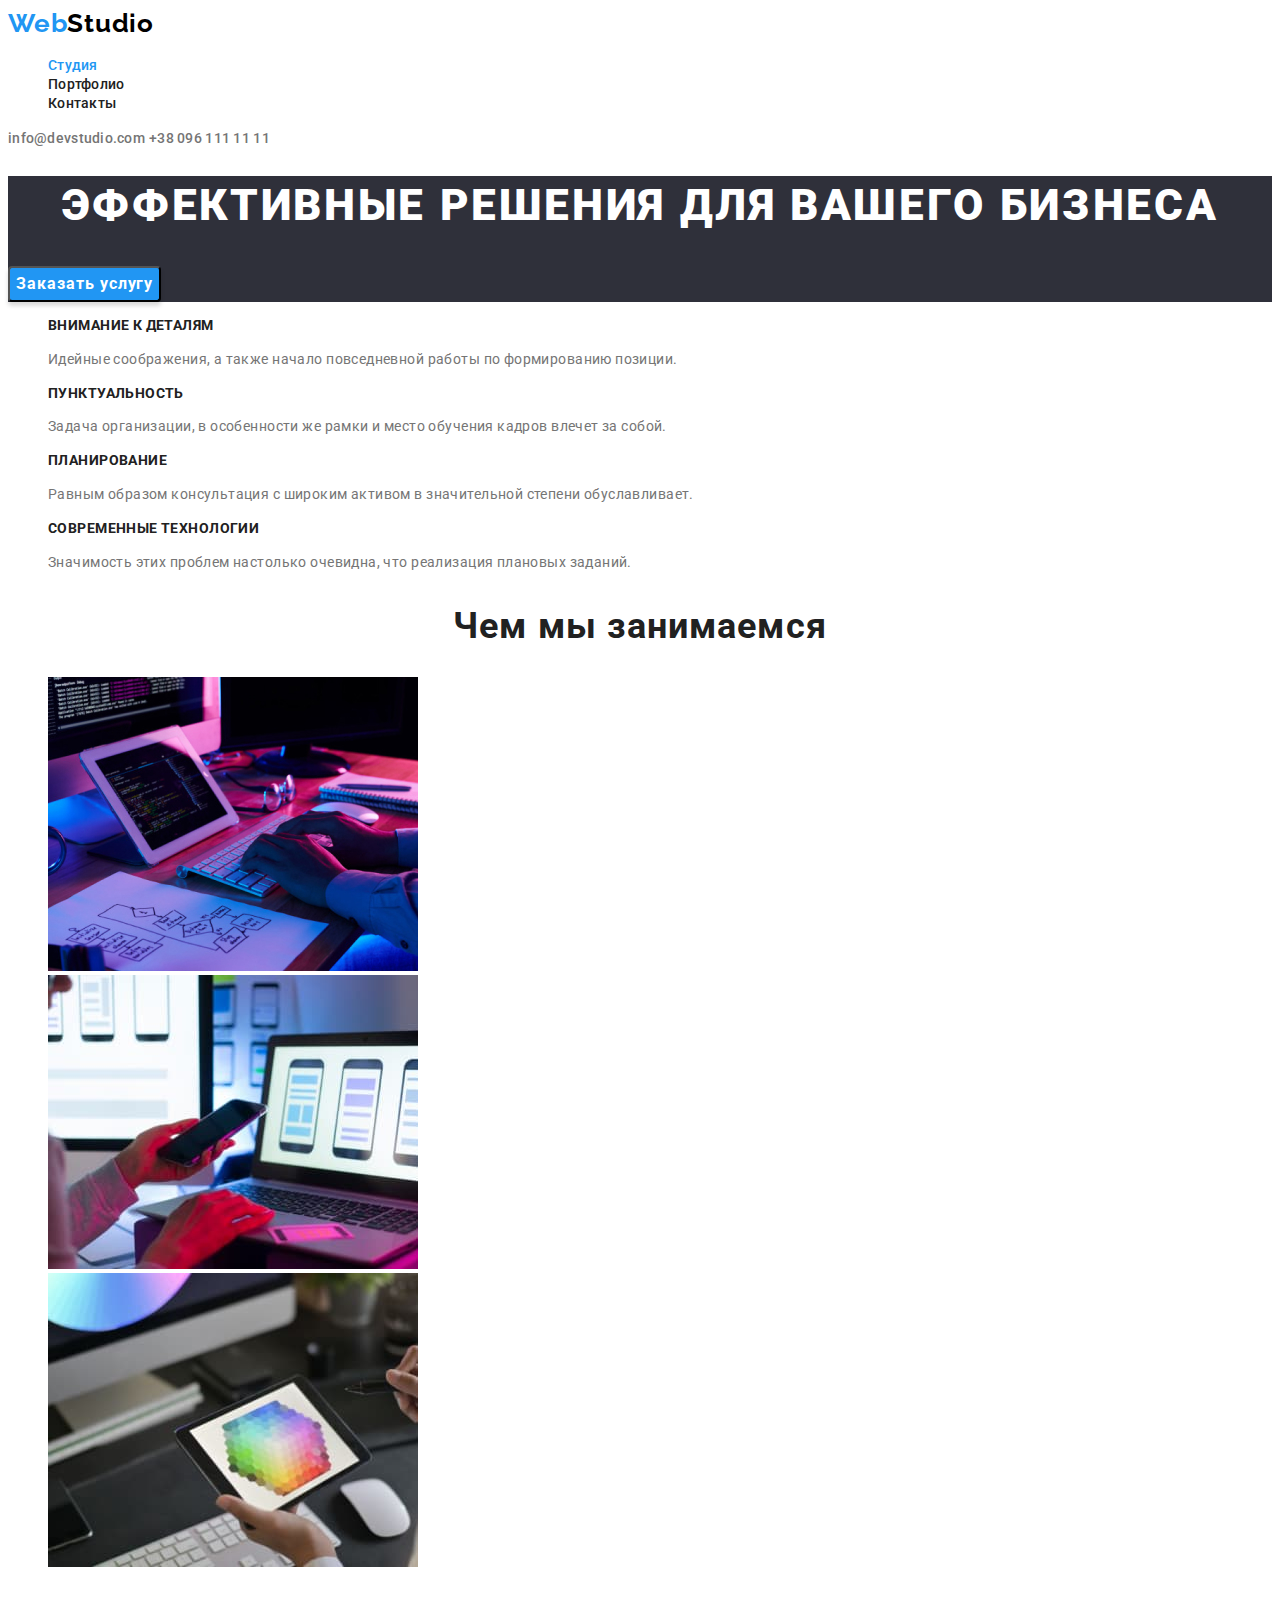
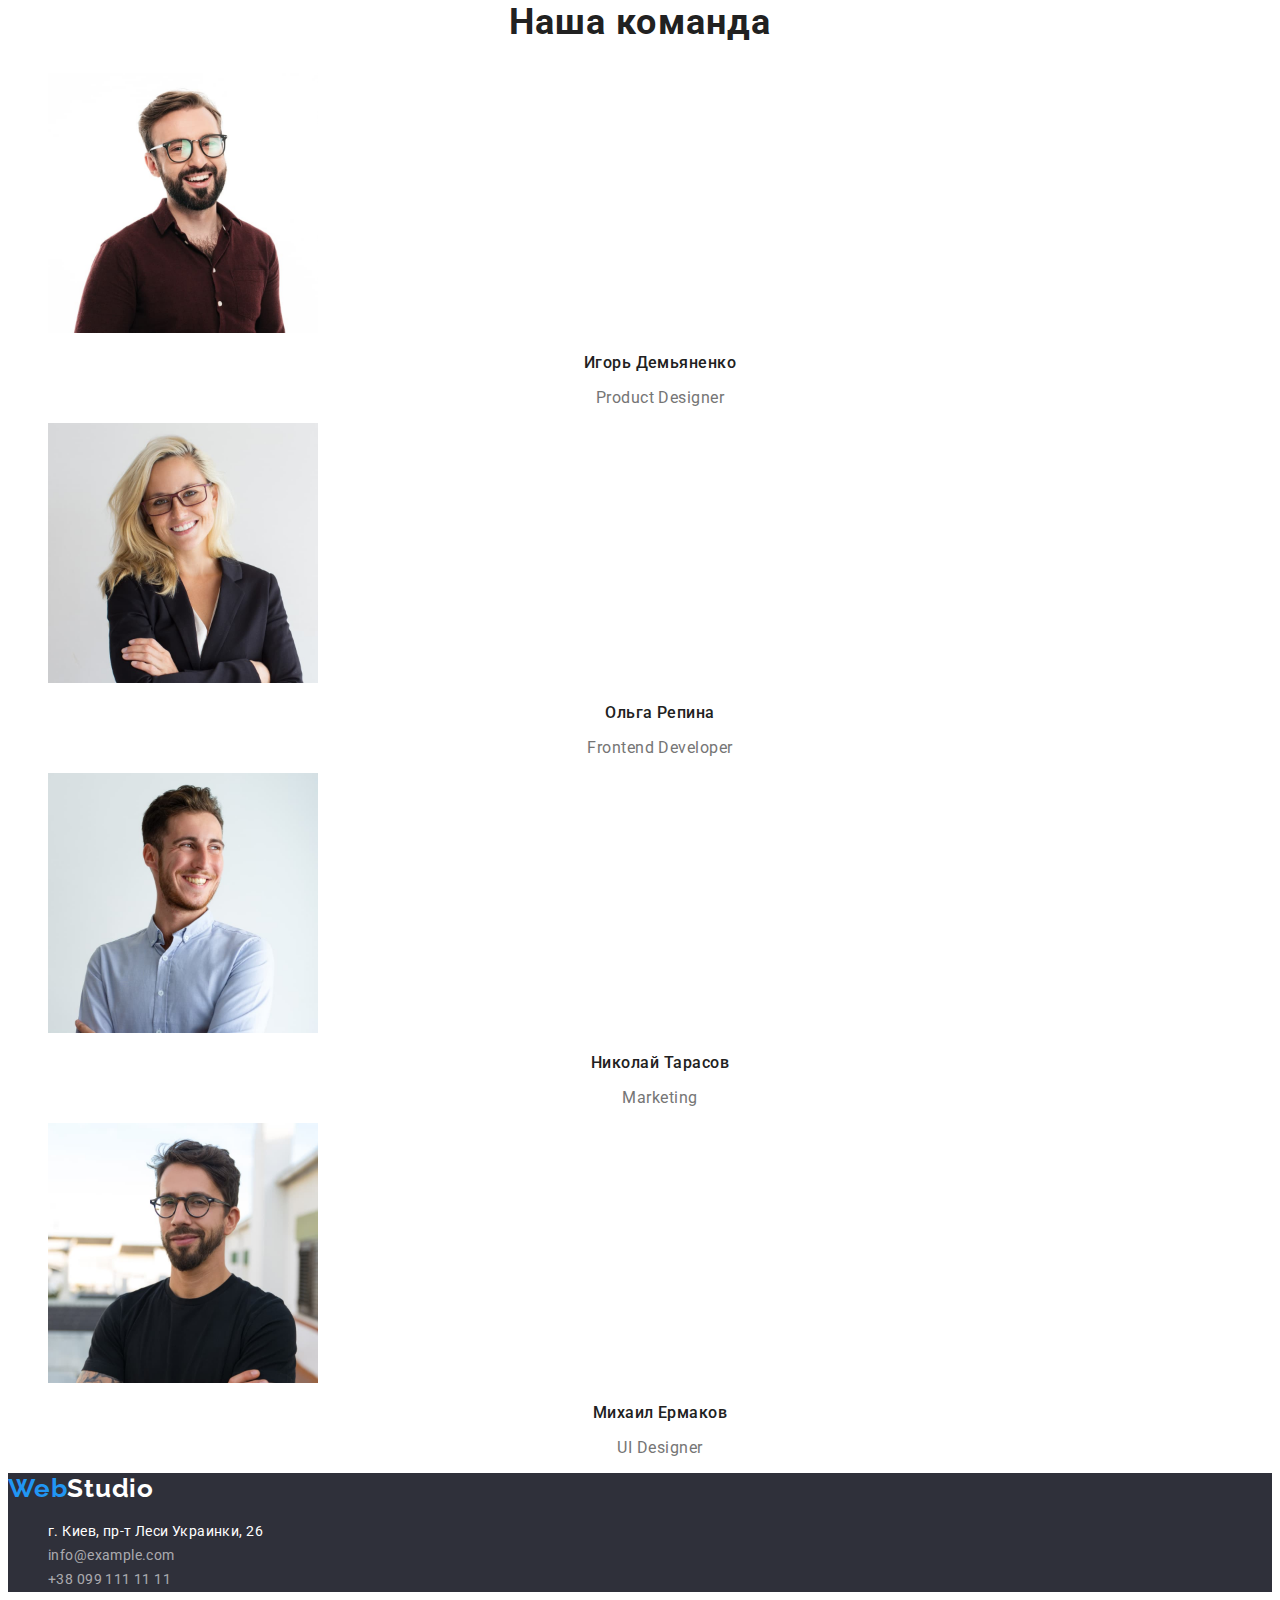
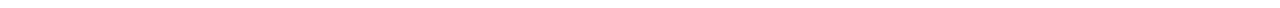
==== commit 5adf5df2: "end" ====
--- a/index.html
+++ b/index.html
@@ -113,7 +113,7 @@
         <address class="footer-address" >
             <ul class="footer-list list">
                 <li class="footer-item">
-                    <a class="footer-link-address link"  href="https://goo.gl/maps/8SdpcCLqTFzbJ95t7" target="_blank" rel="nonoopener noreferrer">г. Киев, пр-т Леси Украинки, 26</a></li>
+                    <a class="footer-link-address footer-link-home link"  href="https://goo.gl/maps/8SdpcCLqTFzbJ95t7" target="_blank" rel="nonoopener noreferrer">г. Киев, пр-т Леси Украинки, 26</a></li>
                 <li class="footer-item">
                     <a class="footer-link-address link" href="mailto:info@example.com">info@example.com</a></li>
                 <li class="footer-item">
--- a/css/styles.css
+++ b/css/styles.css
@@ -196,6 +196,10 @@
   letter-spacing: 0.03em;
   color: var(--second-text-color);
 }
+.footer-link-home {
+  color: var(--third-text-color);
+}
+/* -------------PORTFOLIO------------- */
 /* -------------projects--------------------------------------------- */
 .filtr-projects-button {
   font-family: inherit;
